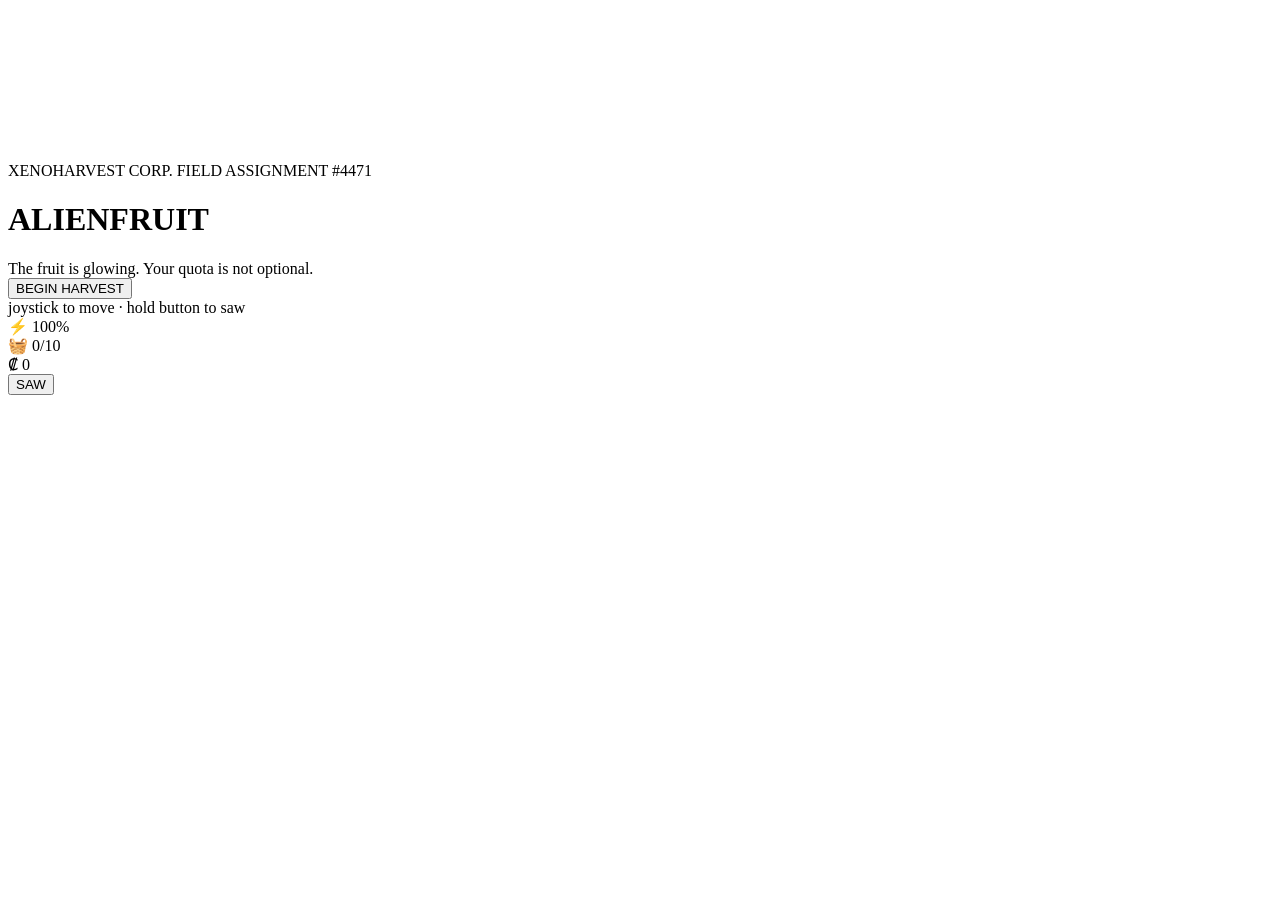
==== src/template.html @ ab0a6c2e "Title screen: gpt-image-2 key art, build pipeline, spore particles - build.py assembles self-contain" ====
<!DOCTYPE html>
<html lang="en">
<head>
<meta charset="UTF-8">
<meta name="viewport" content="width=device-width, initial-scale=1.0, maximum-scale=1.0, user-scalable=no, viewport-fit=cover">
<meta name="apple-mobile-web-app-capable" content="yes">
<meta name="mobile-web-app-capable" content="yes">
<title>ALIEN FRUIT</title>
<style>
/*__CSS__*/
</style>
</head>
<body>
<div id="game-root">
  <canvas id="game-canvas"></canvas>

  <div id="title-screen">
    <div id="title-art"></div>
    <div id="title-content">
      <div id="title-corp">XENOHARVEST CORP. FIELD ASSIGNMENT #4471</div>
      <h1 id="title-name"><span>ALIEN</span><span>FRUIT</span></h1>
      <div id="title-tag">The fruit is glowing. Your quota is not optional.</div>
      <button id="btn-start">BEGIN HARVEST</button>
      <div id="title-hint">joystick to move &middot; hold button to saw</div>
    </div>
  </div>

  <div id="hud" class="hidden">
    <div id="hud-top">
      <div class="meter" id="meter-battery"><div class="meter-fill"></div><span class="meter-label">⚡ 100%</span></div>
      <div class="meter" id="meter-basket"><div class="meter-fill"></div><span class="meter-label">🧺 0/10</span></div>
      <div id="hud-money">₡ 0</div>
    </div>
    <div id="hud-msg"></div>
    <div id="joystick"><div id="joystick-knob"></div></div>
    <button id="btn-action" class="hidden">SAW</button>
  </div>

  <div id="shop" class="hidden"></div>
</div>
<script>
/*__THREE__*/
</script>
<script>
/*__TEXTURES__*/
</script>
<script>
/*__GAME__*/
</script>
</body>
</html>
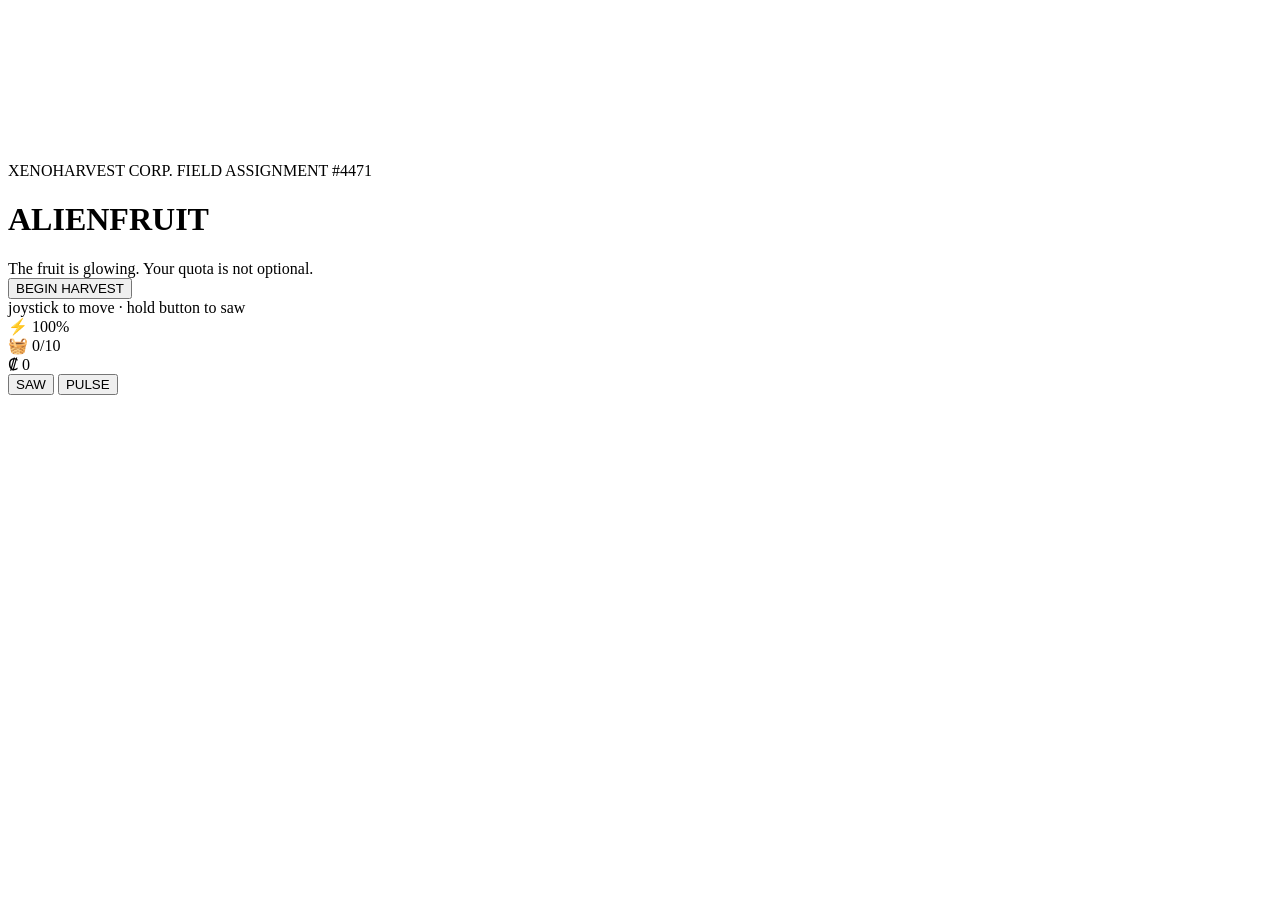
==== commit fc18b8a2: "Dangers, treasures, sonic pulser, extreme zones - Spore mines (proximity, radial damage) + stalker c" ====
--- a/src/template.html
+++ b/src/template.html
@@ -34,9 +34,12 @@
     <div id="hud-msg"></div>
     <div id="joystick"><div id="joystick-knob"></div></div>
     <button id="btn-action" class="hidden">SAW</button>
+    <button id="btn-pulse" class="hidden">PULSE</button>
+    <div id="dmg-vignette"></div>
   </div>
 
   <div id="shop" class="hidden"></div>
+  <div id="fade"></div>
 </div>
 <script>
 /*__THREE__*/
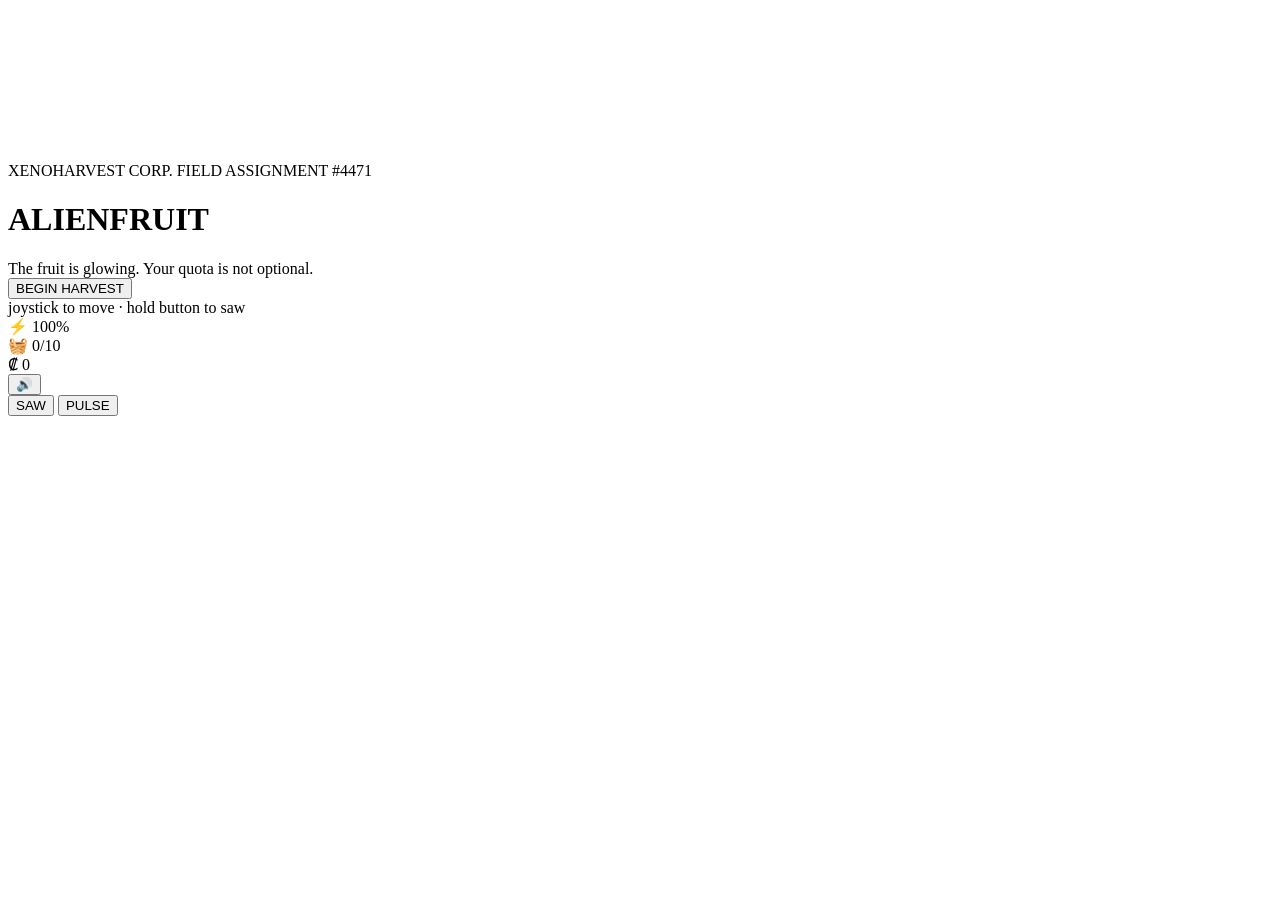
==== commit 0746e73f: "Polish: synthesized audio, singing trees, meteor showers, README - WebAudio: ambient pad, saw loop, " ====
--- a/src/template.html
+++ b/src/template.html
@@ -30,6 +30,7 @@
       <div class="meter" id="meter-battery"><div class="meter-fill"></div><span class="meter-label">⚡ 100%</span></div>
       <div class="meter" id="meter-basket"><div class="meter-fill"></div><span class="meter-label">🧺 0/10</span></div>
       <div id="hud-money">₡ 0</div>
+      <button id="btn-mute">🔊</button>
     </div>
     <div id="hud-msg"></div>
     <div id="joystick"><div id="joystick-knob"></div></div>
